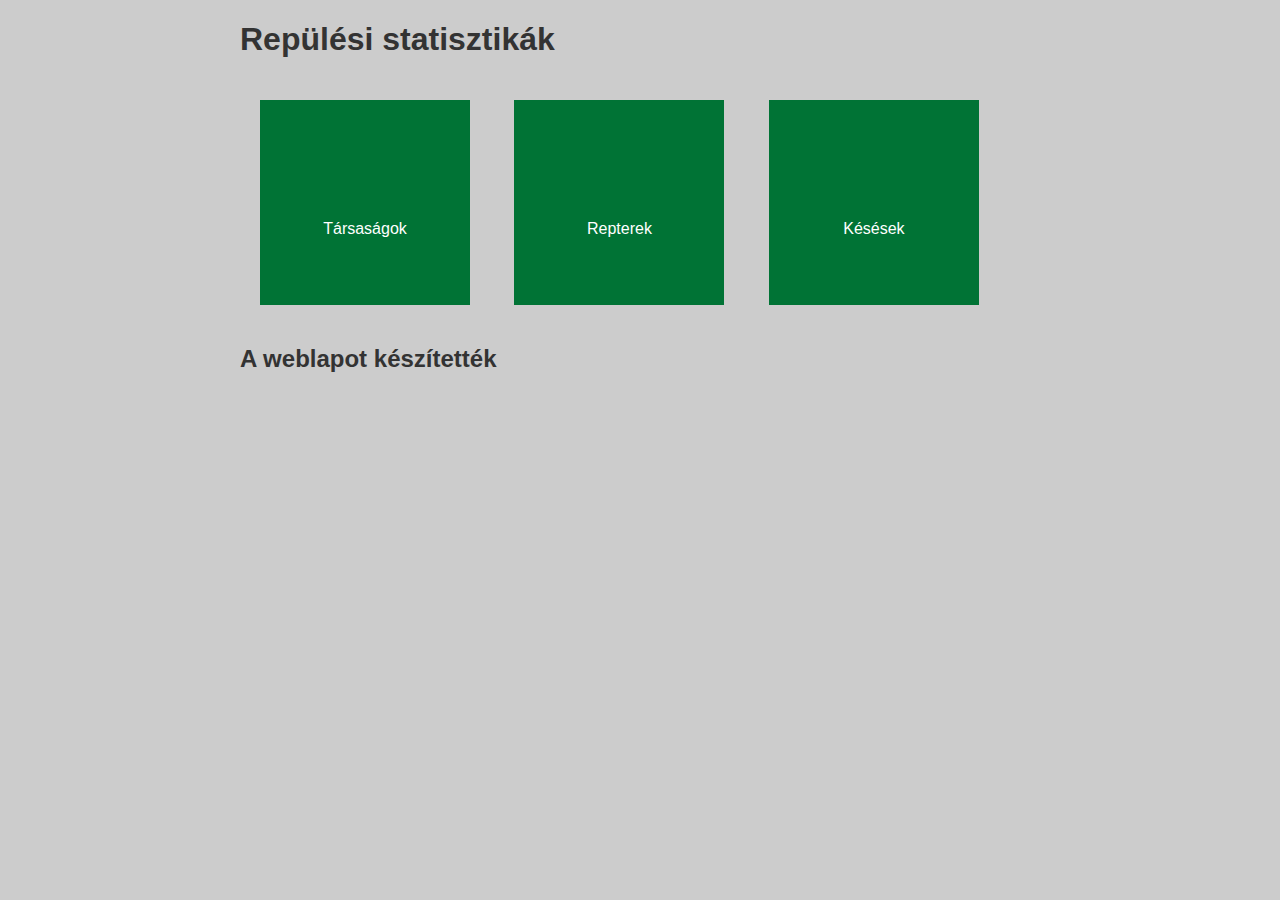
==== fooldal.html @ e794d7ed "weblap béta feltöltése" ====
<!DOCTYPE html>
<html lang="hu">
<head>
    <meta charset="UTF-8">
    <meta name="author" content="3-1 ITMP Klub">
    <meta name="viewport" content="width=device-width, initial-scale=1.0">
    <link rel="stylesheet" href="stilus.css">
    <title>Repülési statisztikák</title>
</head>
<body>
    <header>
        <h1>Repülési statisztikák</h1>
    </header>
    <nav>
        <a class="gomb g1" href="tarsasag.html">Társaságok</a>
        <a class="gomb" href="repter.html">Repterek</a>
        <a class="gomb" href="keses.html">Késések</a>
    </nav>

    <section>

    </section>

    <footer>
        <h2>A weblapot készítették</h2>


    </footer>
    
</body>
</html>
---- stilus.css ----
body{
background-color: #ccc;
font-family: Arial, Helvetica, sans-serif;
color: #333;
}

header, nav, footer{
    width: 800px;
    margin: auto;
}

.gomb {
    background-color: #007335;
    color: white;
    width: 200px;
    height: 80px;
    margin: 20px;
    padding: 120px 5px 5px 5px;
    text-align: center;
    text-decoration: none;
    display: inline-block;
  }

.g1{
    background-image: url(kepek/airplane-icon.kek.png);
}
  
.gomb:hover, .gomb:active {
    background-color: #3cb878;
  }
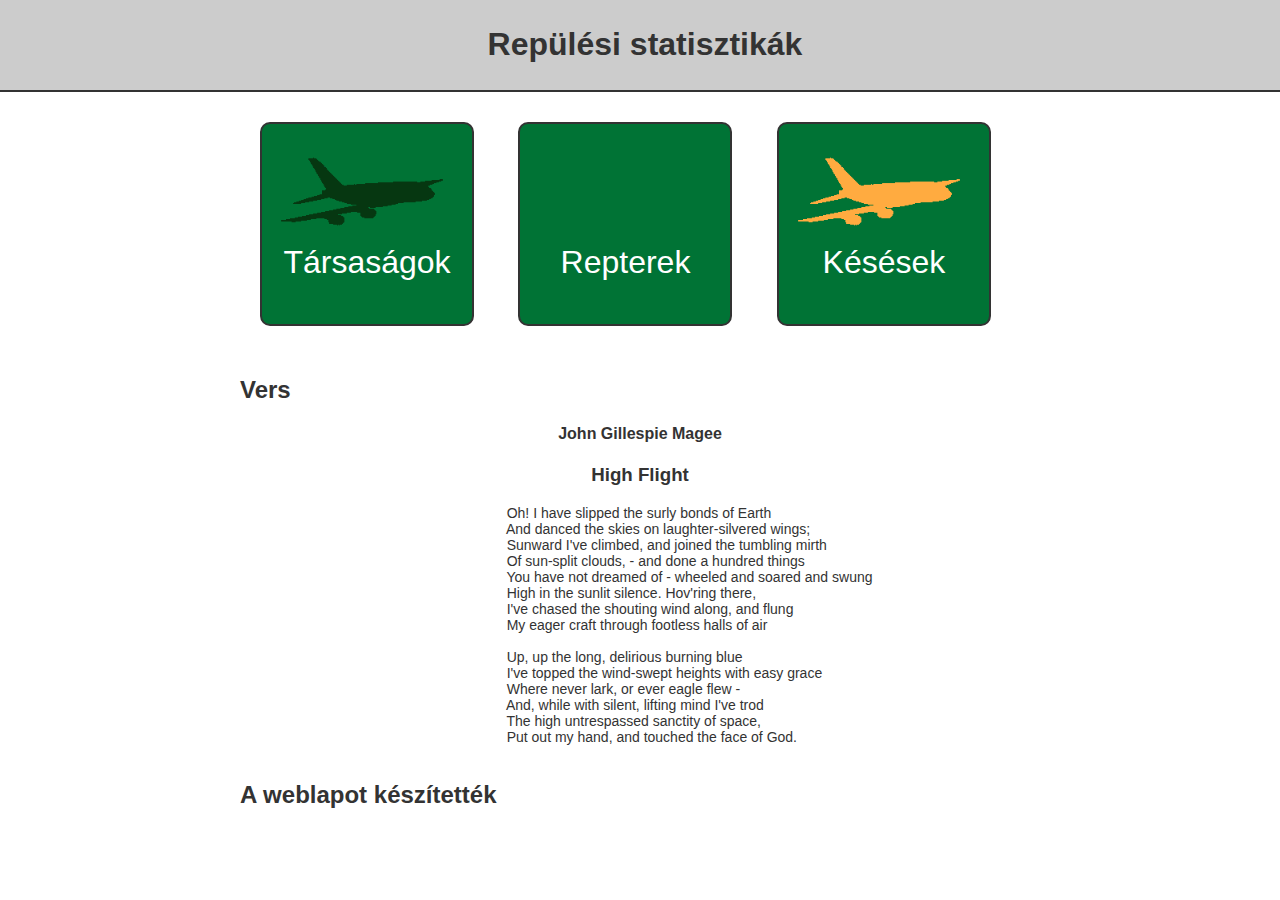
==== commit deab672c: "weblap v1.0 DK" ====
--- a/fooldal.html
+++ b/fooldal.html
@@ -12,12 +12,34 @@
         <h1>Repülési statisztikák</h1>
     </header>
     <nav>
-        <a class="gomb g1" href="tarsasag.html">Társaságok</a>
-        <a class="gomb" href="repter.html">Repterek</a>
-        <a class="gomb" href="keses.html">Késések</a>
+        <a class="gomb gZold" href="tarsasag.html">Társaságok</a>
+        <a class="gomb gKek" href="repter.html">Repterek</a>
+        <a class="gomb gSarga" href="keses.html">Késések</a>
     </nav>
 
     <section>
+        <h2>Vers</h2>
+        <h4>John Gillespie Magee</h4>
+        <h3>High Flight</h3>
+        <dir id="vers">
+            <pre id="vers">
+            Oh! I have slipped the surly bonds of Earth
+            And danced the skies on laughter-silvered wings;
+            Sunward I've climbed, and joined the tumbling mirth
+            Of sun-split clouds, - and done a hundred things
+            You have not dreamed of - wheeled and soared and swung
+            High in the sunlit silence. Hov'ring there,
+            I've chased the shouting wind along, and flung
+            My eager craft through footless halls of air
+
+            Up, up the long, delirious burning blue
+            I've topped the wind-swept heights with easy grace
+            Where never lark, or ever eagle flew -
+            And, while with silent, lifting mind I've trod
+            The high untrespassed sanctity of space,
+            Put out my hand, and touched the face of God.
+        </pre>
+        </dir>
 
     </section>
 
--- a/stilus.css
+++ b/stilus.css
@@ -1,30 +1,61 @@
 body{
-background-color: #ccc;
-font-family: Arial, Helvetica, sans-serif;
-color: #333;
+  background-color:white;
+  font-family: Arial, Helvetica, sans-serif;
+  color: #333;
+  margin: 0px;
 }
 
-header, nav, footer{
+header{
+  width: 100%;
+  background-color: #ccc;
+  padding: 5px;
+  border-bottom: #333 2px solid;
+}
+
+h1, h3, h4{
+  text-align: center;
+}
+
+nav, footer, section{
     width: 800px;
     margin: auto;
 }
 
 .gomb {
     background-color: #007335;
+    border: #333 2px solid;
+    border-radius: 10px;
     color: white;
     width: 200px;
     height: 80px;
-    margin: 20px;
-    padding: 120px 5px 5px 5px;
+    margin: 30px 20px;
+    padding: 120px 5px 0px 5px;
+    font-size: 32px;
     text-align: center;
     text-decoration: none;
     display: inline-block;
+    background-size: 200px;
+    background-repeat: no-repeat;
   }
 
-.g1{
-    background-image: url(kepek/airplane-icon.kek.png);
+.gKek{
+    background-image: url(kepek/airplane-icon-kek.png);
+}
+
+.gZold{
+  background-image: url(kepek/airplane-icon-zold.png);
+}
+
+.gSarga{
+  background-image: url(kepek/airplane-icon-sarga.png);
 }
   
 .gomb:hover, .gomb:active {
     background-color: #3cb878;
-  }+}
+
+pre{
+  font-family: Arial, Helvetica, sans-serif;
+  font-size: 14px;
+  padding-left: 180px;
+}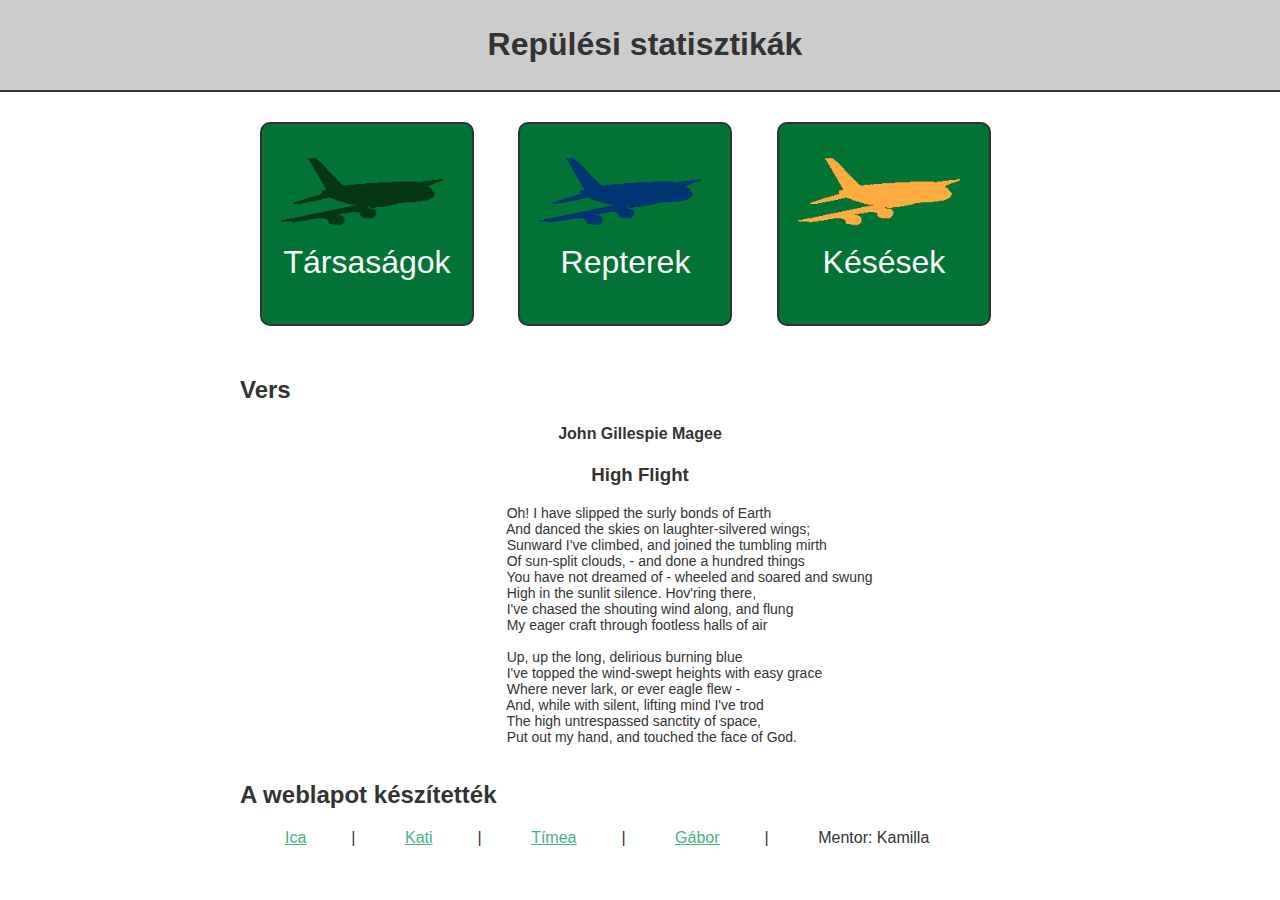
==== commit 4b490b6a: "főlap, önéletrajzok" ====
--- a/fooldal.html
+++ b/fooldal.html
@@ -45,7 +45,14 @@
 
     <footer>
         <h2>A weblapot készítették</h2>
+        <p>
+            <span><a href="SzZ.html">Ica</a></span>|
+            <span><a href="DK.html">Kati</a></span>|
+            <span><a href="SzT.html">Tímea</a></span>|
+            <span><a href="BG.html">Gábor</a></span>|
+            <span>Mentor: Kamilla</span>
 
+        </p>
 
     </footer>
     
--- a/stilus.css
+++ b/stilus.css
@@ -3,6 +3,10 @@
   font-family: Arial, Helvetica, sans-serif;
   color: #333;
   margin: 0px;
+}
+
+a{
+  color: #3cb878;
 }
 
 header{
@@ -58,4 +62,19 @@
   font-family: Arial, Helvetica, sans-serif;
   font-size: 14px;
   padding-left: 180px;
+}
+
+span{
+  padding: 20px 45px;
+}
+
+.tarsasag {
+  border: #333 1px solid;
+  color: white;
+  width: 200px;
+  height: 80px;
+  margin: 30px 20px;
+  padding: 120px 5px 0px 5px;
+  background-size: 200px;
+  background-repeat: no-repeat;
 }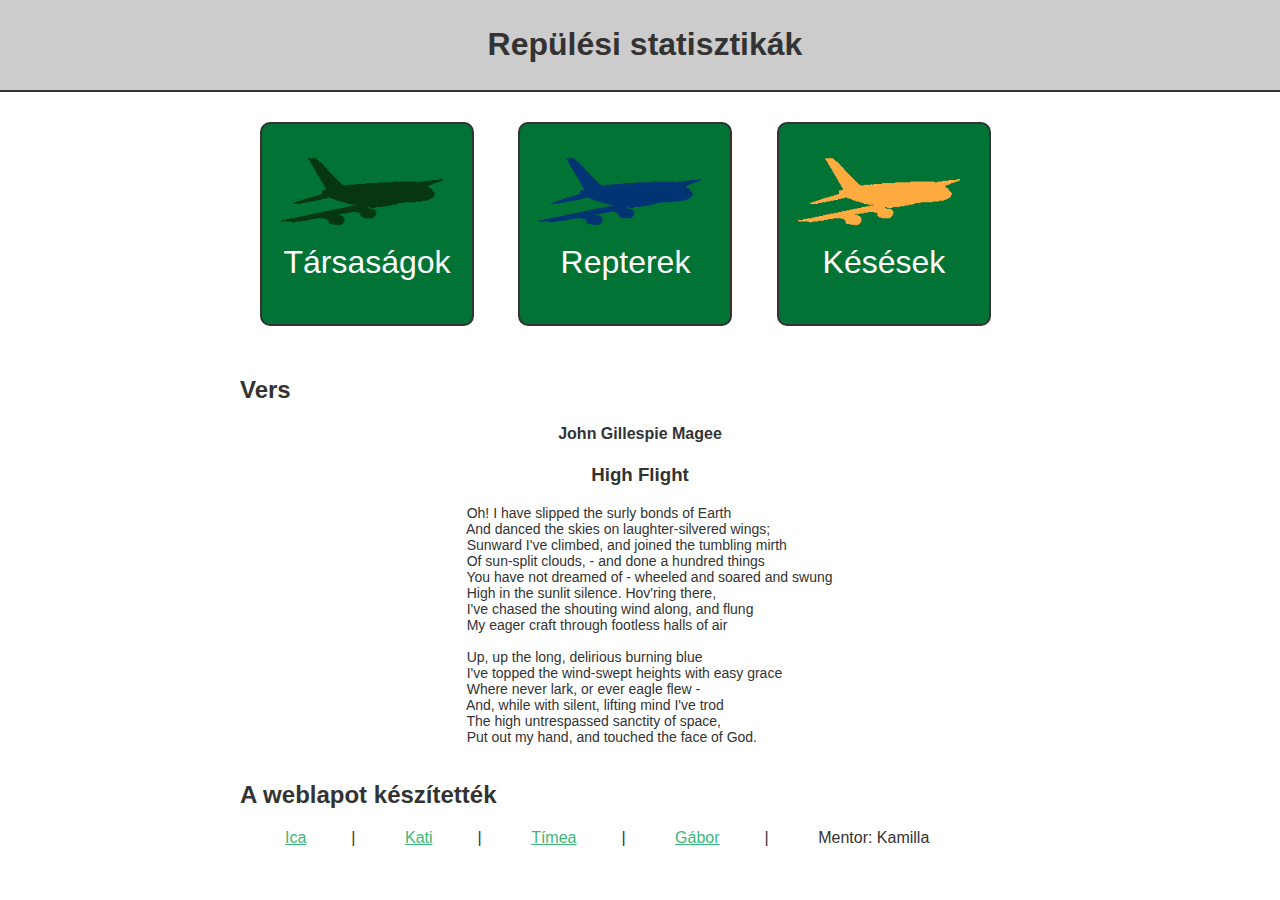
==== commit b24c73b1: "legforgalmasabb repterek" ====
--- a/fooldal.html
+++ b/fooldal.html
@@ -21,7 +21,7 @@
         <h2>Vers</h2>
         <h4>John Gillespie Magee</h4>
         <h3>High Flight</h3>
-        <dir id="vers">
+        <div id="vers">
             <pre id="vers">
             Oh! I have slipped the surly bonds of Earth
             And danced the skies on laughter-silvered wings;
--- a/stilus.css
+++ b/stilus.css
@@ -68,13 +68,31 @@
   padding: 20px 45px;
 }
 
-.tarsasag {
+.flex-container {
+  display: flex;
+}
+
+.flex-container>div {
   border: #333 1px solid;
-  color: white;
   width: 200px;
-  height: 80px;
+  height: 200px;
   margin: 30px 20px;
-  padding: 120px 5px 0px 5px;
-  background-size: 200px;
+  padding: 5px 5px 5px 5px;
+  background-size: 30px;
   background-repeat: no-repeat;
+  background-position: 10px 10px;
+}
+.flex-container>div>h4{
+  padding-left: 40px;
+  margin-top: 5px;
+}
+
+#hely1{
+  background-image: url(kepek/cup-arany.bmp);
+}
+#hely2{
+  background-image: url(kepek/cup-ezust.bmp);
+}
+#hely3{
+  background-image: url(kepek/cup-bronz.bmp);
 }